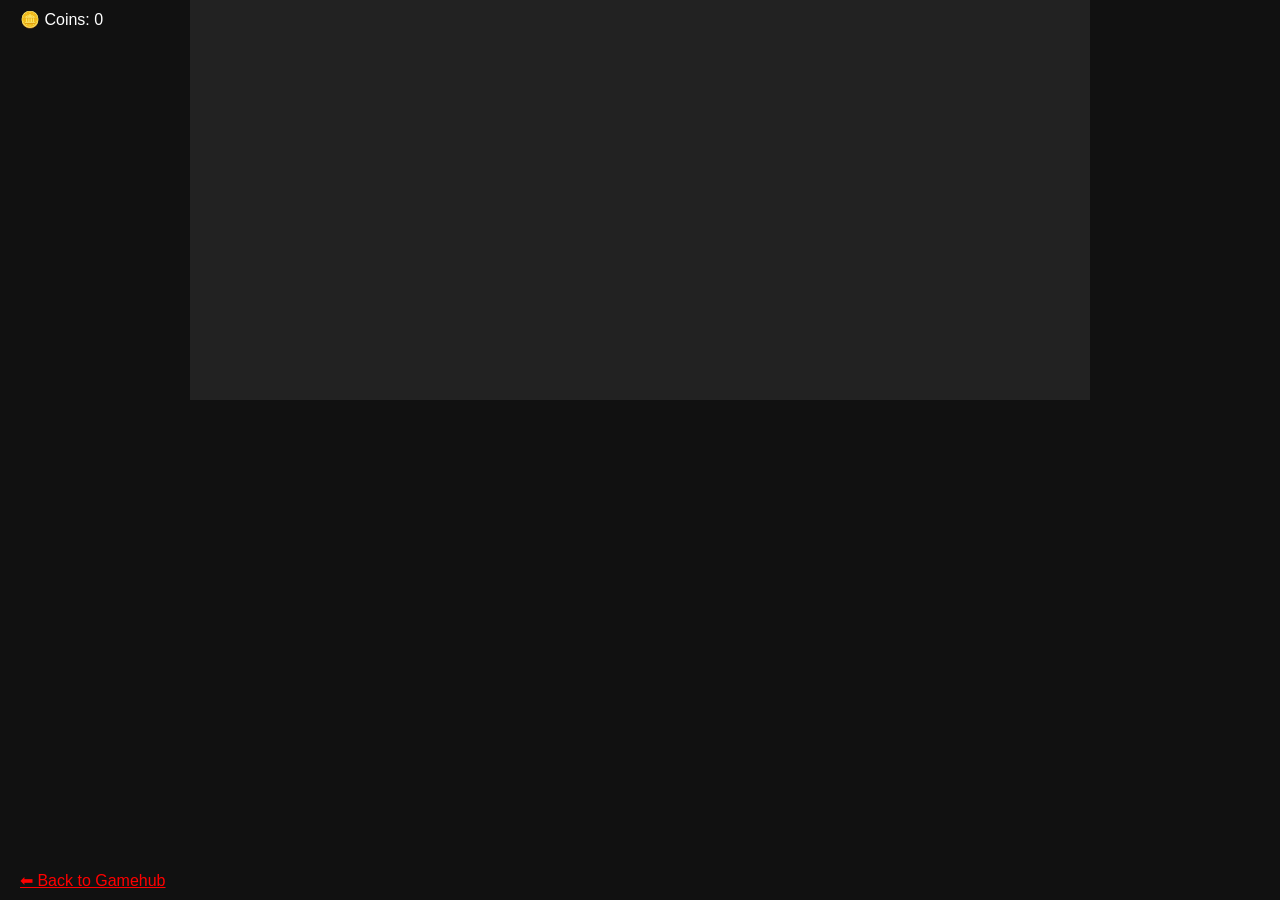
==== games/runner.html @ af666370 "Add files via upload" ====
<!DOCTYPE html>
<html>
<head>
    <title>Runner Mode - Arackal Abu</title>
    <style>
        body {
            margin: 0;
            overflow: hidden;
            background: #111;
            color: white;
            text-align: center;
            font-family: Arial, sans-serif;
        }

        canvas {
            background: #222;
            display: block;
            margin: auto;
        }

        .top-ui {
            position: absolute;
            top: 10px;
            left: 20px;
        }

        a {
            position: absolute;
            bottom: 10px;
            left: 20px;
            color: red;
        }
    </style>
</head>
<body>

<div class="top-ui">
    🪙 Coins: <span id="coinDisplay">0</span>
</div>

<canvas id="gameCanvas" width="900" height="400"></canvas>

<a href="../index.html">⬅ Back to Gamehub</a>

<script>
const canvas = document.getElementById("gameCanvas");
const ctx = canvas.getContext("2d");

let heroImg = new Image();
heroImg.src = "../assets/hero.png";

let player = {
    x: 100,
    y: 300,
    width: 60,
    height: 80,
    velocityY: 0,
    jumping: false
};

let gravity = 1.2;
let obstacles = [];
let coins = [];
let speed = 6;
let totalCoins = parseInt(localStorage.getItem("coins")) || 0;

document.getElementById("coinDisplay").innerText = totalCoins;

document.addEventListener("keydown", e => {
    if (e.code === "Space" && !player.jumping) {
        player.velocityY = -18;
        player.jumping = true;
    }
});

function spawnObstacle() {
    obstacles.push({
        x: canvas.width,
        y: 320,
        width: 30,
        height: 60
    });
}

function spawnCoin() {
    coins.push({
        x: canvas.width,
        y: 260,
        size: 20
    });
}

setInterval(spawnObstacle, 2000);
setInterval(spawnCoin, 2500);

function update() {
    player.velocityY += gravity;
    player.y += player.velocityY;

    if (player.y >= 300) {
        player.y = 300;
        player.jumping = false;
    }

    obstacles.forEach((obs, i) => {
        obs.x -= speed;

        if (
            player.x < obs.x + obs.width &&
            player.x + player.width > obs.x &&
            player.y < obs.y + obs.height &&
            player.y + player.height > obs.y
        ) {
            alert("Game Over!");
            location.reload();
        }
    });

    coins.forEach((coin, i) => {
        coin.x -= speed;

        if (
            player.x < coin.x + coin.size &&
            player.x + player.width > coin.x &&
            player.y < coin.y + coin.size &&
            player.y + player.height > coin.y
        ) {
            coins.splice(i, 1);
            totalCoins += 5;
            localStorage.setItem("coins", totalCoins);
            document.getElementById("coinDisplay").innerText = totalCoins;
        }
    });
}

function draw() {
    ctx.clearRect(0, 0, canvas.width, canvas.height);

    ctx.drawImage(heroImg, player.x, player.y, player.width, player.height);

    ctx.fillStyle = "red";
    obstacles.forEach(obs => ctx.fillRect(obs.x, obs.y, obs.width, obs.height));

    ctx.fillStyle = "gold";
    coins.forEach(coin => ctx.fillRect(coin.x, coin.y, coin.size, coin.size));
}

function gameLoop() {
    update();
    draw();
    requestAnimationFrame(gameLoop);
}

gameLoop();
</script>

</body>
</html>
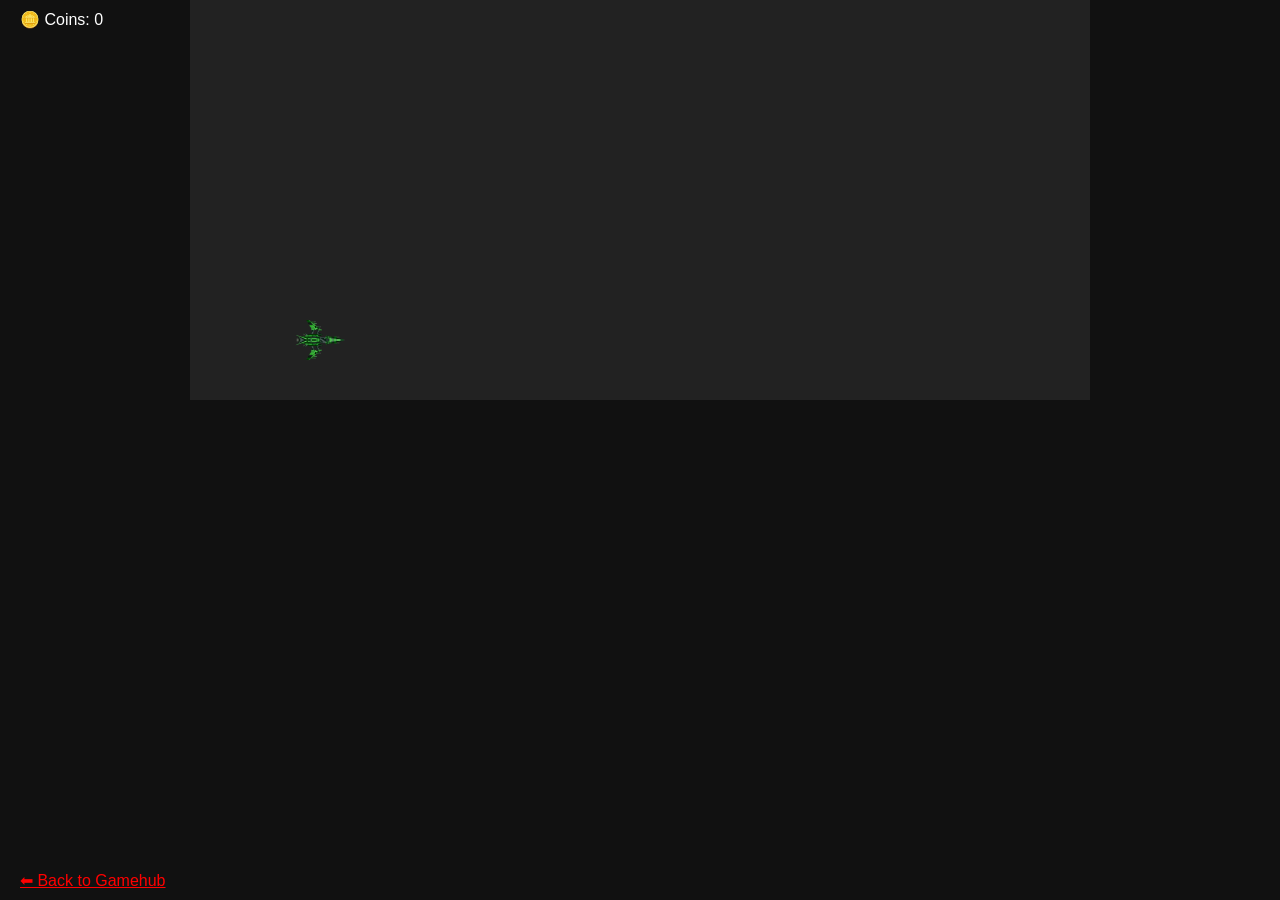
==== commit d7fba95c: "Update runner.html" ====
--- a/games/runner.html
+++ b/games/runner.html
@@ -1,7 +1,7 @@
 <!DOCTYPE html>
 <html>
 <head>
-    <title>Runner Mode - Arackal Abu</title>
+    <title>Runner Mode - SEPECAT Jaguar</title>
     <style>
         body {
             margin: 0;
@@ -155,4 +155,5 @@
 </script>
 
 </body>
-</html>+
+</html>
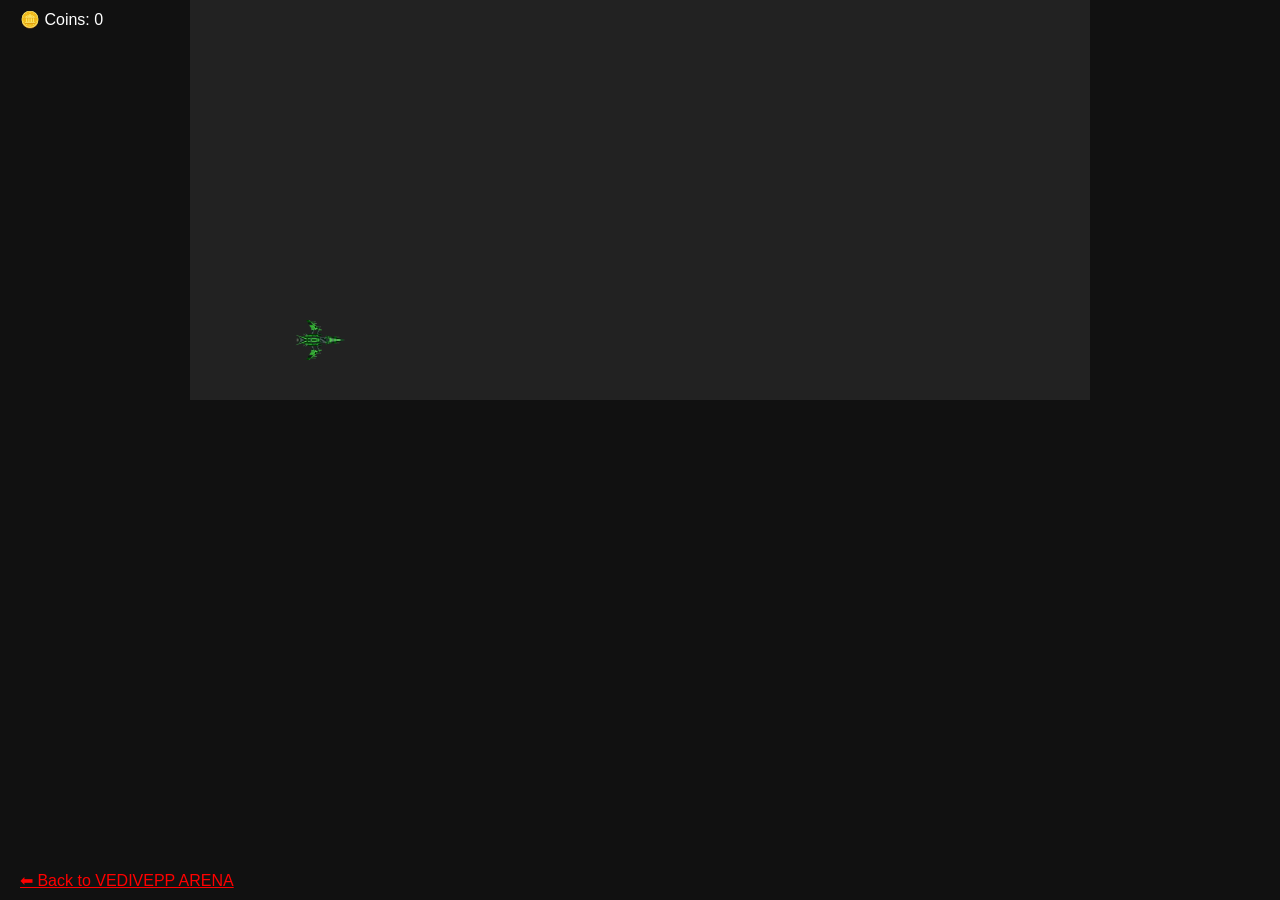
==== commit e0a1785b: "Update runner.html" ====
--- a/games/runner.html
+++ b/games/runner.html
@@ -40,7 +40,7 @@
 
 <canvas id="gameCanvas" width="900" height="400"></canvas>
 
-<a href="../index.html">⬅ Back to Gamehub</a>
+<a href="../index.html">⬅ Back to VEDIVEPP ARENA</a>
 
 <script>
 const canvas = document.getElementById("gameCanvas");
